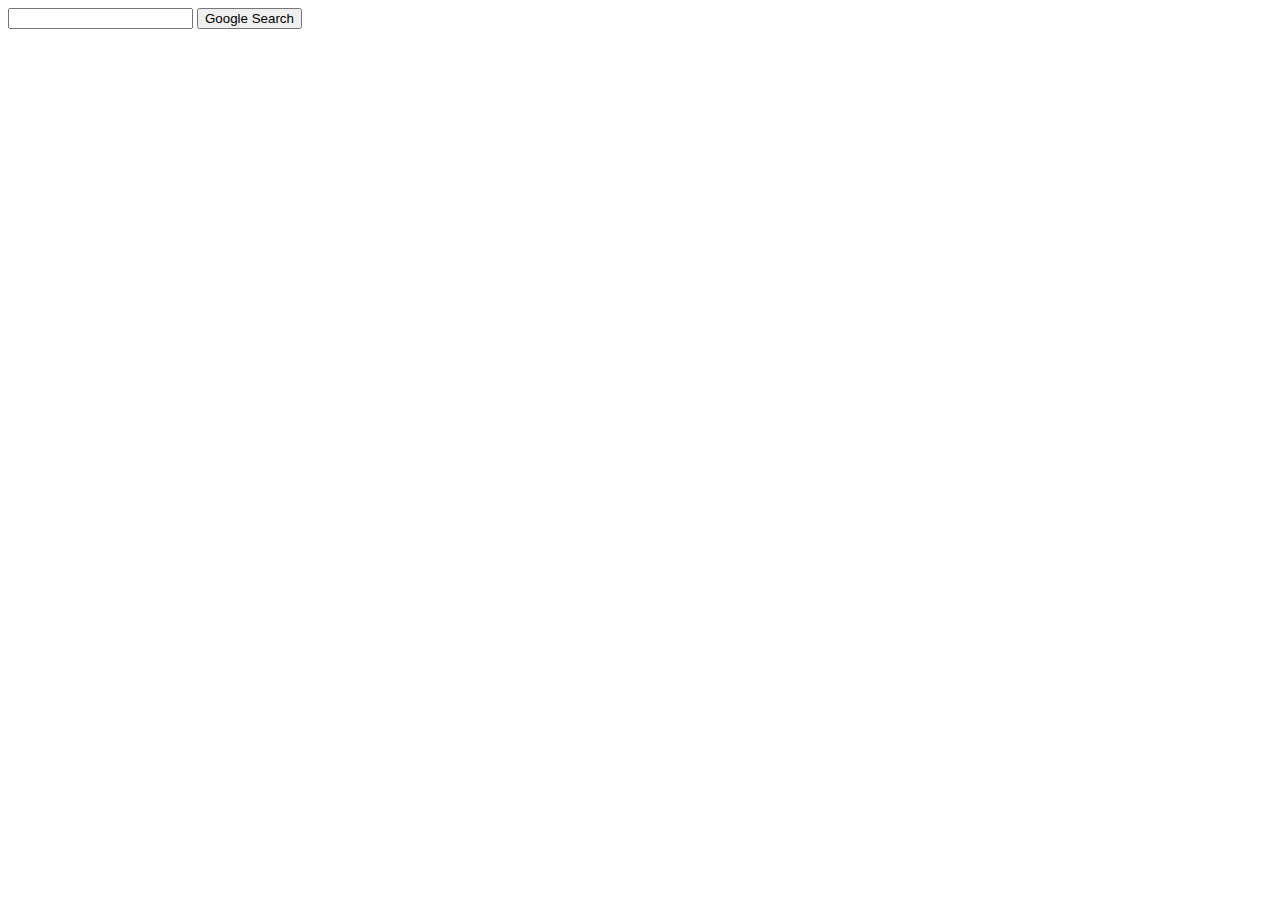
==== index.html @ 0f932ad8 "Src code" ====
<!DOCTYPE html>
<html lang="en">
    <head>
        <title>Search</title>
    </head>
    <body>
        <form action="https://www.google.com/search">
            <input type="text" name="q">
            <input type="submit" value="Google Search">
        </form>
    </body>
</html>
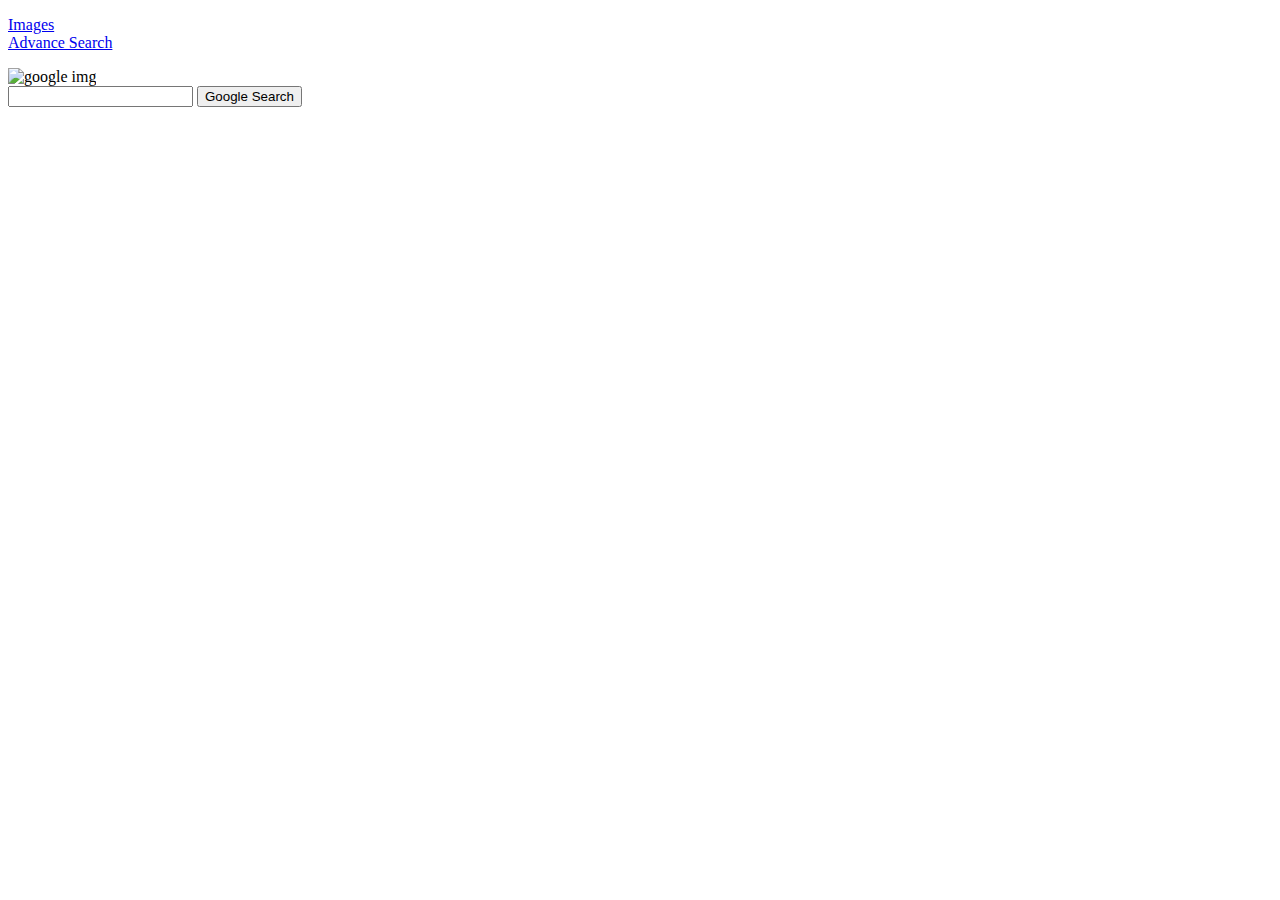
==== commit 2bde9850: "upddating google serch and adding style" ====
--- a/index.html
+++ b/index.html
@@ -1,12 +1,24 @@
 <!DOCTYPE html>
 <html lang="en">
-    <head>
-        <title>Search</title>
-    </head>
-    <body>
-        <form action="https://www.google.com/search">
-            <input type="text" name="q">
-            <input type="submit" value="Google Search">
-        </form>
-    </body>
+
+<head>
+    <title>Search</title>
+    <meta name="viewport" content="width=device-width, initial-scale=1.0" />
+    <link rel="stylesheet" href="style.css" />
+</head>
+
+<body>
+    <div>
+        <dl>
+            <dt><a href="image.html">Images</a></dt>
+            <dt><a href="advSch.html">Advance Search</a></dt>
+        </dl>
+    </div>
+    <img src="google.png" alt="google img" height="92px"/>
+    <form action="https://www.google.com/search">
+        <input class="txt" type="text" name="q" />
+        <input class="btn" type="submit" value="Google Search" />
+    </form>
+</body>
+
 </html>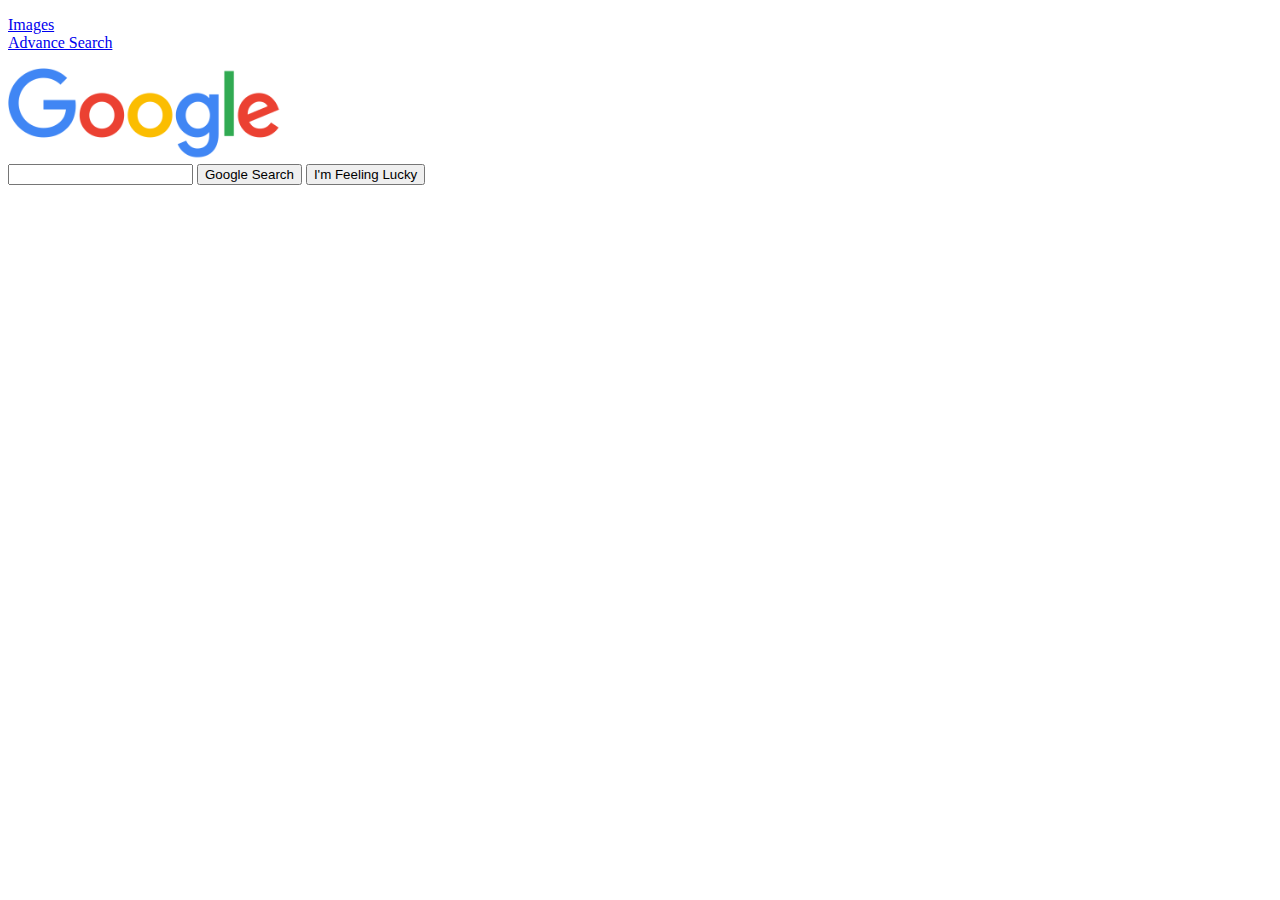
==== commit f7c46616: "final pieces" ====
--- a/index.html
+++ b/index.html
@@ -18,6 +18,7 @@
     <form action="https://www.google.com/search">
         <input class="txt" type="text" name="q" />
         <input class="btn" type="submit" value="Google Search" />
+        <input class="btn" type="submit" value="I'm Feeling Lucky" name="btnI" />
     </form>
 </body>
 
